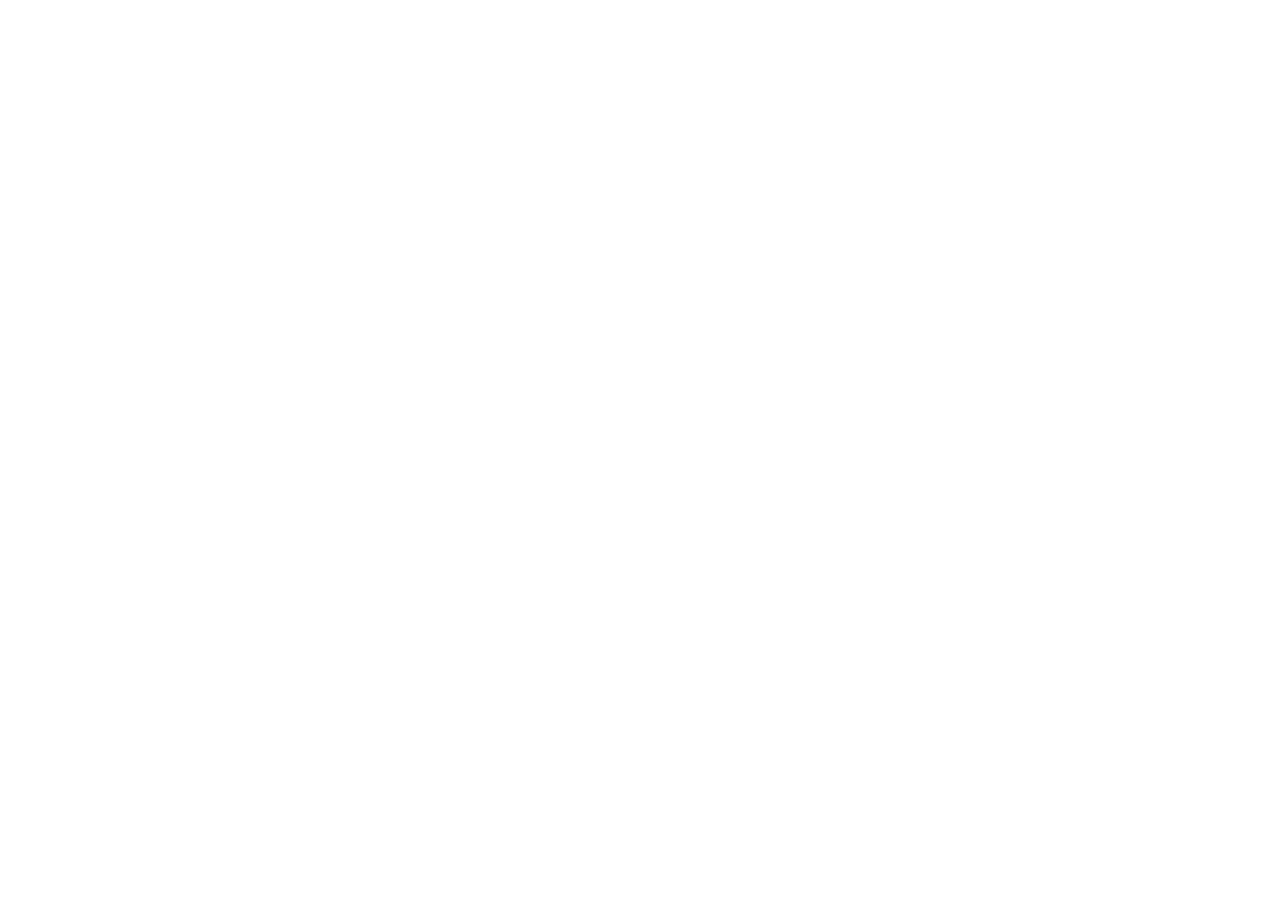
==== src/index.html @ 26c931c9 "Initial commit" ====
<!DOCTYPE html>
<html lang="en">
  <head>
    <meta charset="UTF-8" />
    <link rel="icon" type="image/svg+xml" href="/favicon.svg" />
    <meta name="viewport" content="width=device-width, initial-scale=1.0" />
    <title>Vanilla App Template</title>
    <link rel="stylesheet" href="./css/styles.css" />
  </head>
  <body>
    <load src="./partials/header.html" icon-path="img/sprite.svg#logo" />

    <main>
      <!-- Loads the specified .html file -->
      <load src="./partials/vite-promo.html" />
      <load src="./partials/badges.html" />
    </main>

    <load src="./partials/footer.html" />

    <script type="module" src="./main.js"></script>
  </body>
</html>
---- src/css/styles.css ----
/**
  |============================
  | include css partials with
  | default @import url()
  |============================
*/
/* Common styles */
@import url('./reset.css');
@import url('./base.css');
@import url('./container.css');
@import url('./animations.css');

/* Sections style */
@import url('./header.css');
@import url('./vite-promo.css');
@import url('./badges.css');
@import url('./back-link.css');
@import url('./footer.css');
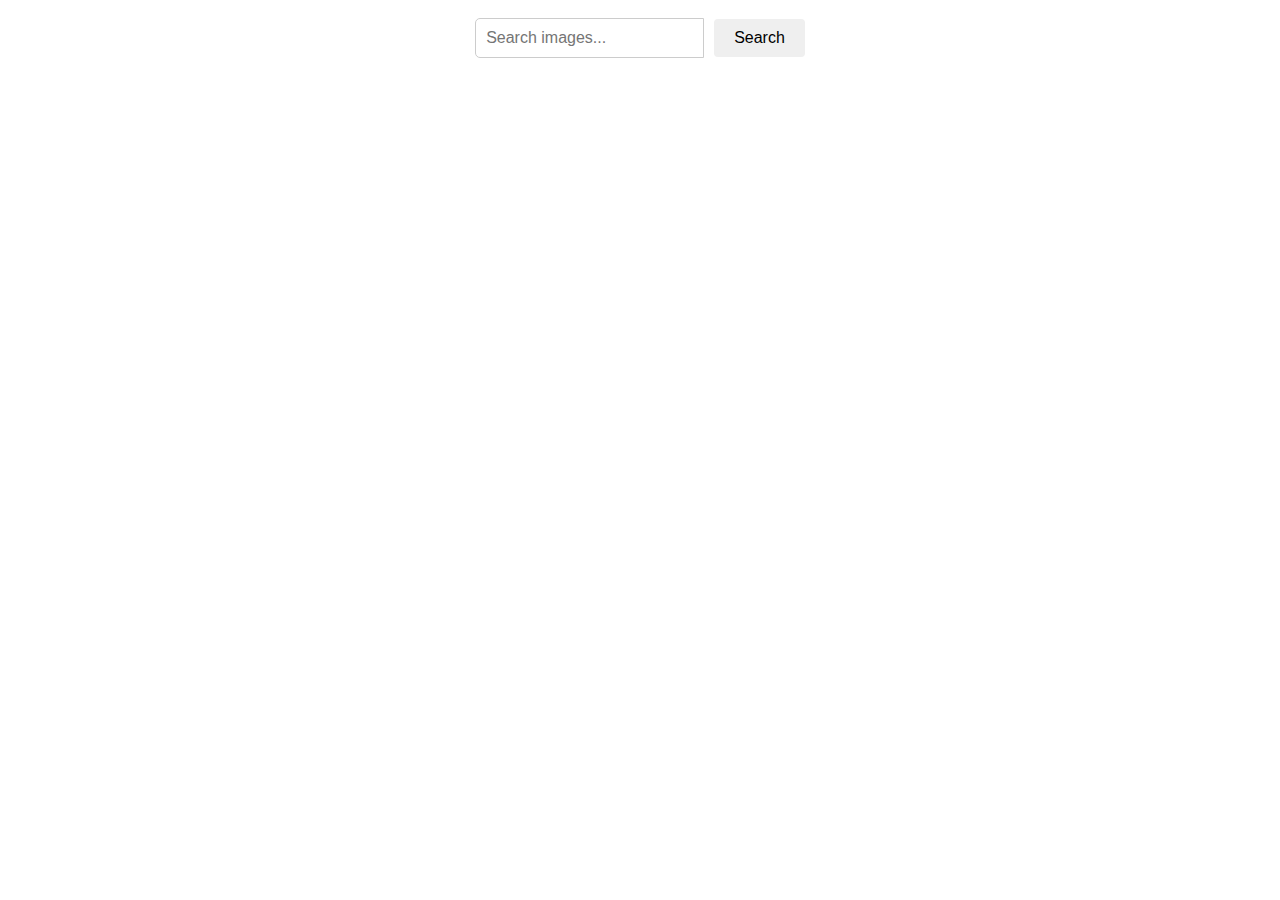
==== commit 1870501a: "install" ====
--- a/src/index.html
+++ b/src/index.html
@@ -8,16 +8,50 @@
     <link rel="stylesheet" href="./css/styles.css" />
   </head>
   <body>
-    <load src="./partials/header.html" icon-path="img/sprite.svg#logo" />
+    <form class="form js-search-form">
+      <input
+        class="search-input"
+        type="input"
+        name="searchValue"
+        placeholder="Search images..."
+      />
+      <button type="submit" class="btn">Search</button>
+    </form>
+    <span class="loader hidden" id="loader"></span>
 
-    <main>
-      <!-- Loads the specified .html file -->
-      <load src="./partials/vite-promo.html" />
-      <load src="./partials/badges.html" />
-    </main>
+    <ul class="gallery"></ul>
 
-    <load src="./partials/footer.html" />
+    <!-- <li class="li-gallery">
+      <div class="img-box">
+        <a class="gallery-link" href="${photo.largeImageURL}">
+          <img
+            class="gallery-image"
+            src="${photo.webformatURL}"
+            alt="${photo.tags}"
+            title="${photo.tags}"
+        /></a>
+      </div>
+      <div class="description-box">
+        <div class="param-boxes">
+          <p class="parameters">likes</p>
+          <p class="values">${photo.likes}</p>
+        </div>
+        <div class="param-boxes">
+          <p class="parameters">views</p>
+          <p class="values">${photo.views}</p>
+        </div>
+        <div class="param-boxes">
+          <p class="parameters">comments</p>
+          <p class="values">${photo.comments}</p>
+        </div>
+        <div class="param-boxes">
+          <p class="parameters">downloads</p>
+          <p class="values">${photo.downloads}</p>
+        </div>
+      </div>
+    </li> -->
 
+    <script type="module" src="./js/pixabay-api.js"></script>
     <script type="module" src="./main.js"></script>
   </body>
 </html>
--- a/src/css/styles.css
+++ b/src/css/styles.css
@@ -1,18 +1,136 @@
-/**
-  |============================
-  | include css partials with
-  | default @import url()
-  |============================
-*/
-/* Common styles */
 @import url('./reset.css');
-@import url('./base.css');
-@import url('./container.css');
-@import url('./animations.css');
 
-/* Sections style */
-@import url('./header.css');
-@import url('./vite-promo.css');
-@import url('./badges.css');
-@import url('./back-link.css');
-@import url('./footer.css');
+.form {
+  display: flex;
+  justify-content: center;
+  margin-bottom: 20px;
+}
+
+.search-input {
+  padding: 10px;
+  border: 2px solid #ccc;
+  border-radius: 5px 0 0 5px;
+  font-size: 16px;
+}
+
+.btn {
+  padding: 10px 20px;
+  border: none;
+  border-radius: 0 5px 5px 0;
+  cursor: pointer;
+  font-size: 16px;
+}
+
+.gallery {
+  display: grid;
+  grid-template-columns: repeat(auto-fill, minmax(300px, 1fr));
+  gap: 20px;
+  list-style: none;
+  padding: 0;
+}
+
+.li-gallery {
+  border: 1px solid #ddd;
+  border-radius: 8px;
+  background-color: #fff;
+  transition: transform 0.3s;
+}
+
+.li-gallery:hover {
+  transform: scale(1.03);
+}
+
+.img-box {
+  overflow: hidden;
+}
+
+.img-box img {
+  width: 100%;
+  height: 200px;
+  object-fit: cover;
+  display: block;
+  border-bottom: 1px solid #ddd;
+}
+
+.description-box {
+  padding: 10px;
+  background-color: #f8f8f8;
+  text-align: center;
+  display: flex;
+  flex-wrap: wrap;
+  justify-content: space-evenly;
+}
+
+.param-boxes {
+  padding: 5px 0;
+}
+
+.parameters {
+  font-weight: bold;
+}
+
+.js-search-form {
+  display: flex;
+  align-items: center;
+  justify-content: center;
+  padding: 10px;
+}
+.js-search-form input {
+  border: 1px solid #ccc;
+  margin-right: 10px;
+}
+
+.js-search-form input:hover {
+  border-color: #000;
+}
+.js-search-form input:focus {
+  border-color: #000;
+  box-shadow: 0 0 4px #007bff;
+  outline: none;
+}
+
+.js-search-form button {
+  border: none;
+  border-radius: 4px;
+  cursor: pointer;
+}
+
+/* loader */
+
+.loader {
+  width: 48px;
+  height: 48px;
+  border-width: 6px;
+  border-style: dashed solid solid dotted;
+  border-color: #ff3d00 #ff3d00 transparent #ff3d00;
+  border-radius: 50%;
+  display: block;
+  position: absolute;
+  top: 50%;
+  left: 50%;
+  box-sizing: border-box;
+  animation: rotation 1s linear infinite;
+}
+.loader::after {
+  content: '';
+  box-sizing: border-box;
+  position: absolute;
+  left: 20px;
+  top: 31px;
+  border: 10px solid transparent;
+  border-right-color: #ff3d00;
+  transform: rotate(-40deg);
+}
+
+@keyframes rotation {
+  0% {
+    transform: rotate(0deg);
+  }
+  100% {
+    transform: rotate(360deg);
+  }
+}
+
+.hidden {
+  display: none;
+}
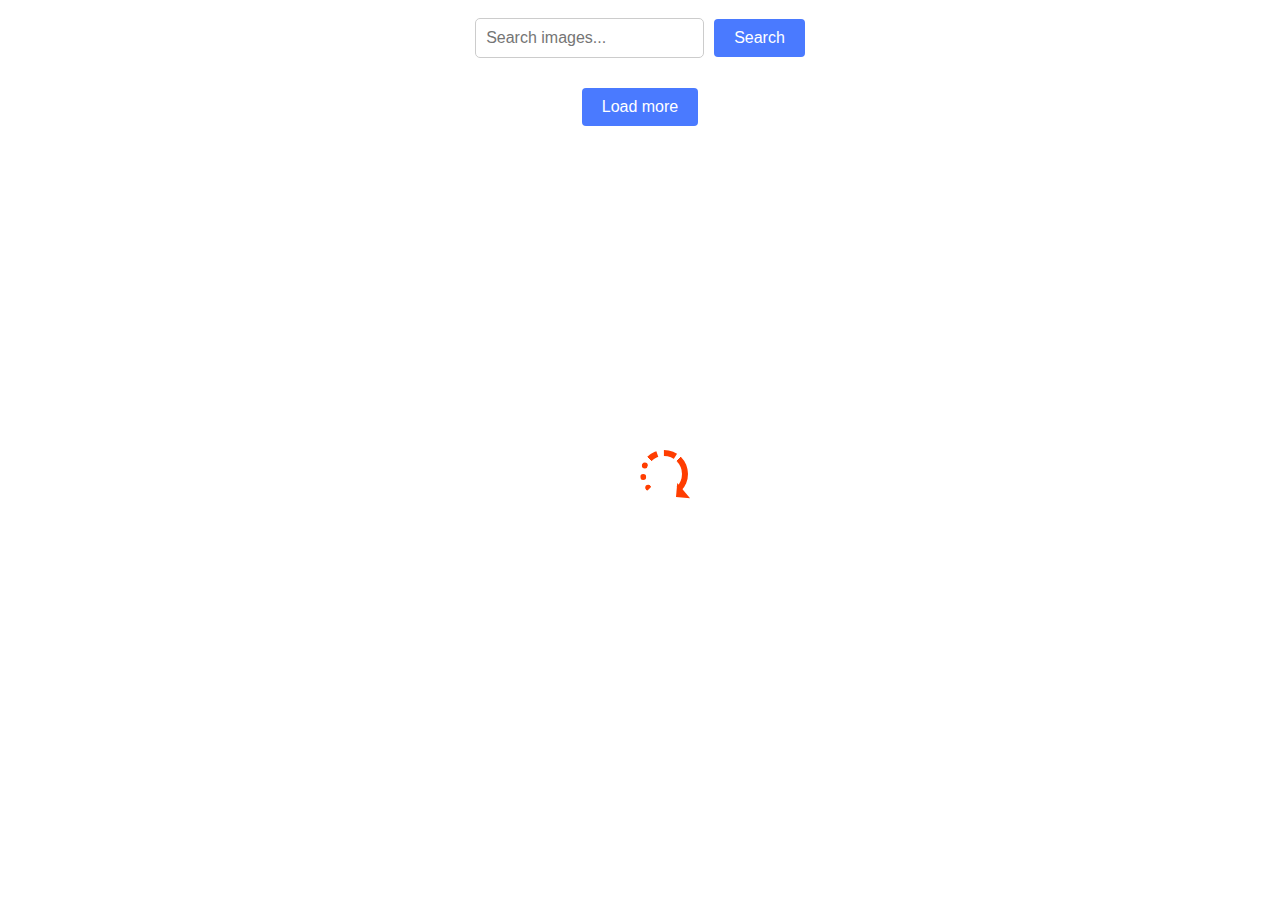
==== commit f40d7a8e: "hits" ====
--- a/src/index.html
+++ b/src/index.html
@@ -12,14 +12,14 @@
       <input
         class="search-input"
         type="input"
-        name="searchValue"
+        name="newsKeyword"
         placeholder="Search images..."
       />
       <button type="submit" class="btn">Search</button>
     </form>
-    <span class="loader hidden" id="loader"></span>
+    <span class="loader js-loader" id="loader"></span>
 
-    <ul class="gallery"></ul>
+    <ul class="gallery js-cards-container"></ul>
 
     <!-- <li class="li-gallery">
       <div class="img-box">
@@ -51,6 +51,8 @@
       </div>
     </li> -->
 
+    <button hidden class="btn-load btn js-load-more">Load more</button>
+
     <script type="module" src="./js/pixabay-api.js"></script>
     <script type="module" src="./main.js"></script>
   </body>
--- a/src/css/styles.css
+++ b/src/css/styles.css
@@ -9,7 +9,7 @@
 .search-input {
   padding: 10px;
   border: 2px solid #ccc;
-  border-radius: 5px 0 0 5px;
+  border-radius: 5px;
   font-size: 16px;
 }
 
@@ -19,6 +19,11 @@
   border-radius: 0 5px 5px 0;
   cursor: pointer;
   font-size: 16px;
+  background-color: #4a7aff; /* Blue background */
+  color: white; /* White text */
+}
+.btn:hover {
+  background-color: #759aff; /* Lighter blue background */
 }
 
 .gallery {
@@ -131,6 +136,13 @@
   }
 }
 
-.hidden {
+.is-hidden {
   display: none;
 }
+/* load-more кнопка */
+.btn-load {
+  display: flex;
+  margin: 0 auto;
+  border-radius: 4px;
+  cursor: pointer;
+}
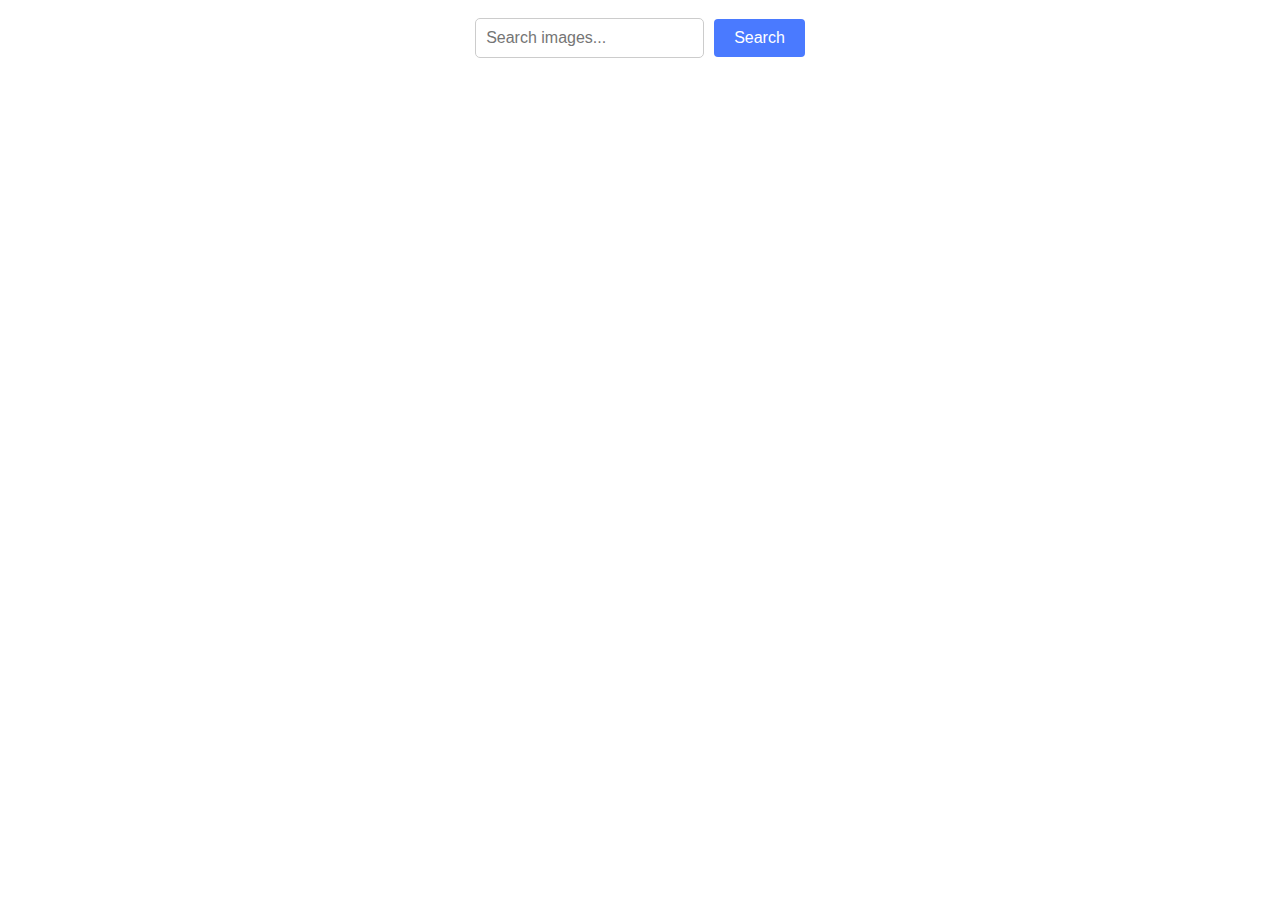
==== commit bf2adcaa: "scroll" ====
--- a/src/index.html
+++ b/src/index.html
@@ -9,6 +9,7 @@
   </head>
   <body>
     <form class="form js-search-form">
+      <span class="loader is-hidden js-loader" id="loader"></span>
       <input
         class="search-input"
         type="input"
@@ -17,7 +18,6 @@
       />
       <button type="submit" class="btn">Search</button>
     </form>
-    <span class="loader js-loader" id="loader"></span>
 
     <ul class="gallery js-cards-container"></ul>
 
@@ -51,7 +51,7 @@
       </div>
     </li> -->
 
-    <button hidden class="btn-load btn js-load-more">Load more</button>
+    <button class="btn-load btn is-hidden js-load-more">Load more</button>
 
     <script type="module" src="./js/pixabay-api.js"></script>
     <script type="module" src="./main.js"></script>
--- a/src/css/styles.css
+++ b/src/css/styles.css
@@ -111,8 +111,6 @@
   border-radius: 50%;
   display: block;
   position: absolute;
-  top: 50%;
-  left: 50%;
   box-sizing: border-box;
   animation: rotation 1s linear infinite;
 }
@@ -136,13 +134,13 @@
   }
 }
 
-.is-hidden {
-  display: none;
-}
 /* load-more кнопка */
 .btn-load {
-  display: flex;
+  display: block;
   margin: 0 auto;
   border-radius: 4px;
   cursor: pointer;
 }
+.is-hidden {
+  display: none;
+}
